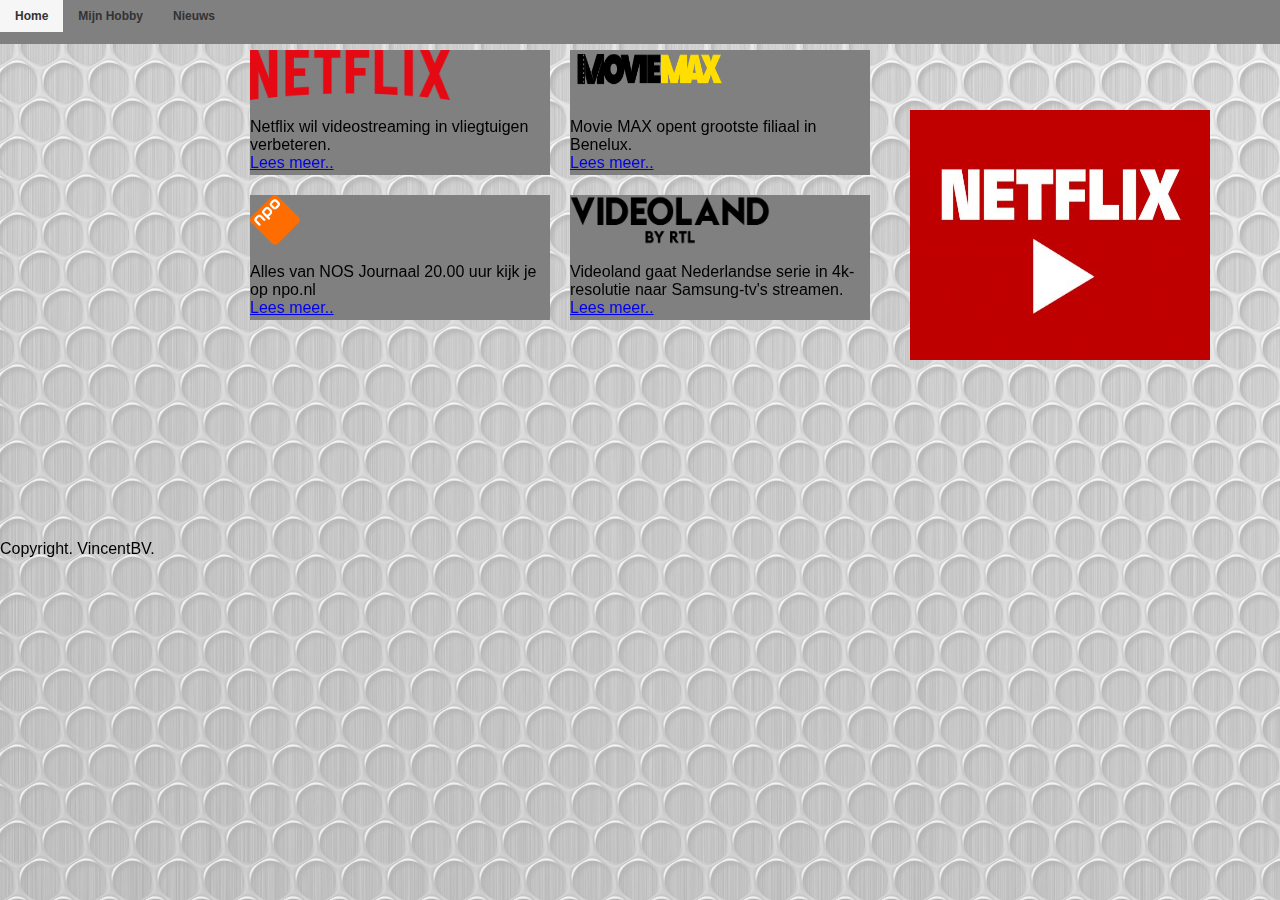
==== index.html @ d43ee0fb "1e Versie" ====
<!DOCTYPE html>
<html lang="nl">
<head>
  <meta name="viewport" content="width=device-width, initial-scale=1.0">
  <meta charset="UTF-8">
	<title>Hobby's</title>
	<link rel="stylesheet" type="text/css" href="CSS/style.css">
</head>
<body>

<header>
  <img src="Images/texture.jpg" alt="Texture" title="Texture1" class="background">
    <nav id="nav-1">
      <ul>
          <li class="menu-1"><a href="index.html">Home</a></li>
          <li><a href="#">Mijn Hobby</a>
      <ul>
          <li><a href="moviemax.html">Moviemax</a></li>
          <li><a href="netflix.html">Netflix</a></li>
          <li><a href="videoland.html">Videoland</a></li>
          <li><a href="npo.html">NPO Gemist</a>
      <ul>
          <li><a href="tv.html"></a>
          </li>
      </ul></ul>
      </li>
          <li><a href="nieuws.html">Nieuws</a></li>
      </ul>
    </nav>
</header>


<main class="container" >

  <div>

      <div class="flex-item1"> <img src="Images/netflix.jpg" alt="netflix" title="Netflix" id="netflix" ><br>Netflix wil videostreaming in vliegtuigen verbeteren.<a href="netflix.html">Lees meer..</a></div>
      <div class="flex-item1"> <img src="Images/npo.jpg" alt="npo" title="npo" id="npo"><br>Alles van NOS Journaal 20.00 uur kijk je op npo.nl <a href="npo.html">Lees meer..</a></div>
  
  </div>


  <div >

    <div class="flex-item2"> 
        <img src="Images/moviemax.jpg" alt="moviemax" title="moviemax" id="moviemax"><br> Movie MAX opent grootste filiaal in Benelux.
        <a href="moviemax.html">Lees meer..</a>
    </div>
      
    <div class="flex-item2"> 
      <img src="Images/videoland.jpg" alt="videoland" title="Videoland" id="videoland"><br>Videoland gaat Nederlandse serie in 4k-resolutie naar Samsung-tv's streamen.<a href="videoland.html">Lees meer..</a>
    </div>
  
  </div>

 <aside>
    <a href="https://www.netflix.com/"><img src="Images/netflix2.jpg" alt="netflix2" title="netflix" id="netflix2" class="container"></a>
 </aside>


</main>

<footer>
  
  <p>
    Copyright. VincentBV.
  </p>
</footer>


</body>
</html>
---- CSS/style.css ----
*{
	margin: 0;
	padding: 0;
	font-family: sans-serif;
}


.background{
	position: fixed;
	z-index: -100;
	opacity: 0.3;

}

.box{
	padding-top: 40px;
}


#nav-1
{
	position: fixed;
	top: 0;
	left: 0;
	width: 100%;
	height: 44px;
	background-color: grey;
	z-index: 500;
}

.menu-1{

	background-color: grey;
	
	
}

#nav-1 ul{
	list-style: none;
	position: relative;
	float: left;
	margin: 0;
	padding: 0;
}

#nav-1 ul a{
	display: block;
	color: #333;
	text-decoration: none;
	font-weight: 700;
	font-size: 12px;
	line-height: 32px;
	padding: 0 15px;
	font-family: Arial;
}

#nav-1 ul li{
	position: relative;
	float: left;
	margin: 0;
	padding: 0;
}


#nav-1 ul li:hover{
	background: #f6f6f6;
}

#nav-1 ul ul{
	display: none;
	position: absolute;
	top: 100%;
	left: 0;
	background: #fff;
	padding: 0;
}

#nav-1 ul ul li{
	float: none;
	width: 200px;
}

#nav-1 ul ul a{
	line-height: 120%;
	padding: 10px 15px;
}

#nav-1 ul li:hover > ul{
	display: block;
}

.middel{
	padding-top: 50px;
	margin-right: 300px;
	margin-left: 300px;
	z-index: 50;
	position: relative;

}

.container {
    display: flex;
    flex-direction: row;
    width: 100%;
    max-width: 800px;
    height: 500px;
    z-index: 3;
    margin: 0 auto;
    padding-top: 40px;

}

div{

	display: flex;
	flex-direction: column;
}

.flex-item1{
	background-color: grey;
    width: 300px;
    height: 125px;
    margin: 10px;

 }

.flex-item2{
	background-color: grey;
    width: 300px;
    height: 125px;
    margin: 10px;
}

.flex-item3{
	background-color: grey;
    width: 300px;
    height: 125px;
    margin: 10px;
}

.flex-item4{
	background-color: grey;
    width: 300px;
    height: 125px;
    margin: 10px;
}


#netflix {
	width: 200px; 
	height: 50px;
}

#netflix2{
	width: 300px;
    height: 250px;
    margin: 30px;
    

 }

#npo{
	width: 50px;
	height: 50px;
	

}

#moviemax{
	width:160px;
    height:50px;
}

#videoland{
	width: 200px;
    height: 50px;
}


@media screen and (max-width: 480px){
	  main.container{
			flex-direction: row;
			}
	 div{
	 	display: flex;
	 	flex-direction: column;
	 }


}

@media (min-width: 768px){

	 div{
	 	display: flex;
	 	flex-direction: column;
	 }

}




.flex-item1:nth-of-type(1){
	order: 1;
}

.flex-item1:nth-of-type(2){
	order: 2;
}

.flex-item2:nth-of-type(1){
	order: 1;
}

.flex-item2:nth-of-type(2){
	order: 2;
}
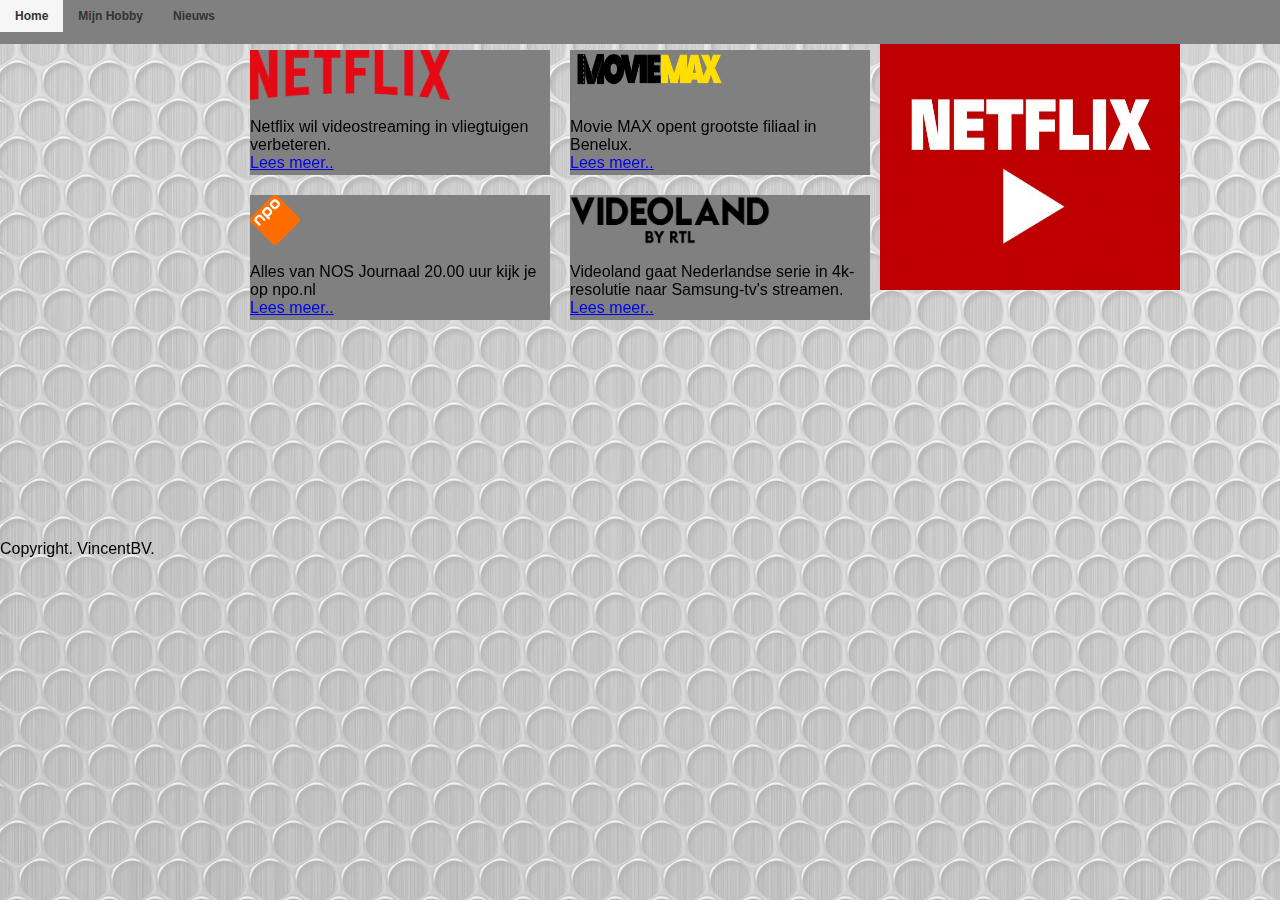
==== commit 795cc985: "Lay-out Final" ====
--- a/index.html
+++ b/index.html
@@ -33,15 +33,19 @@
 <main class="container" >
 
   <div>
-
-      <div class="flex-item1"> <img src="Images/netflix.jpg" alt="netflix" title="Netflix" id="netflix" ><br>Netflix wil videostreaming in vliegtuigen verbeteren.<a href="netflix.html">Lees meer..</a></div>
-      <div class="flex-item1"> <img src="Images/npo.jpg" alt="npo" title="npo" id="npo"><br>Alles van NOS Journaal 20.00 uur kijk je op npo.nl <a href="npo.html">Lees meer..</a></div>
+      <div class="flex-item1"> 
+          <img src="Images/netflix.jpg" alt="netflix" title="Netflix" id="netflix" ><br>Netflix wil videostreaming in vliegtuigen verbeteren.
+          <a href="netflix.html">Lees meer..</a>
+      </div>
+     
+      <div class="flex-item1"> 
+        <img src="Images/npo.jpg" alt="npo" title="npo" id="npo"><br>Alles van NOS Journaal 20.00 uur kijk je op npo.nl 
+        <a href="npo.html">Lees meer..</a></div>
   
   </div>
 
 
-  <div >
-
+  <div>
     <div class="flex-item2"> 
         <img src="Images/moviemax.jpg" alt="moviemax" title="moviemax" id="moviemax"><br> Movie MAX opent grootste filiaal in Benelux.
         <a href="moviemax.html">Lees meer..</a>
@@ -54,13 +58,13 @@
   </div>
 
  <aside>
-    <a href="https://www.netflix.com/"><img src="Images/netflix2.jpg" alt="netflix2" title="netflix" id="netflix2" class="container"></a>
+    <a href="https://www.netflix.com/"><img src="Images/netflix2.jpg" alt="netflix2" title="netflix" id="netflix2"></a>
  </aside>
 
 
 </main>
 
-<footer>
+<footer id="footer">
   
   <p>
     Copyright. VincentBV.
--- a/CSS/style.css
+++ b/CSS/style.css
@@ -131,21 +131,6 @@
     margin: 10px;
 }
 
-.flex-item3{
-	background-color: grey;
-    width: 300px;
-    height: 125px;
-    margin: 10px;
-}
-
-.flex-item4{
-	background-color: grey;
-    width: 300px;
-    height: 125px;
-    margin: 10px;
-}
-
-
 #netflix {
 	width: 200px; 
 	height: 50px;
@@ -154,16 +139,11 @@
 #netflix2{
 	width: 300px;
     height: 250px;
-    margin: 30px;
-    
-
  }
 
 #npo{
 	width: 50px;
 	height: 50px;
-	
-
 }
 
 #moviemax{
@@ -177,29 +157,39 @@
 }
 
 
-@media screen and (max-width: 480px){
-	  main.container{
+@media (max-width: 460px){
+	 main.container{
 			flex-direction: row;
+			display: table;
+			margin-left: 20px;
+			margin-right: 20px;
 			}
-	 div{
-	 	display: flex;
-	 	flex-direction: column;
-	 }
-
-
-}
-
-@media (min-width: 768px){
-
-	 div{
-	 	display: flex;
-	 	flex-direction: column;
-	 }
-
-}
-
-
-
+	.middel{
+			margin-left: 20px;
+			margin-right: 20px;
+			}
+	aside{
+			width: 200px;
+			margin-left: 10px;
+			margin-right: 20px;
+		}
+	#foto{
+			width: 200px;
+	}
+	
+
+}
+
+
+
+
+}
+
+#footer {
+    background-color: #F3F3F3;
+    padding-top: 10px;
+    padding-bottom: 0px;
+}
 
 .flex-item1:nth-of-type(1){
 	order: 1;
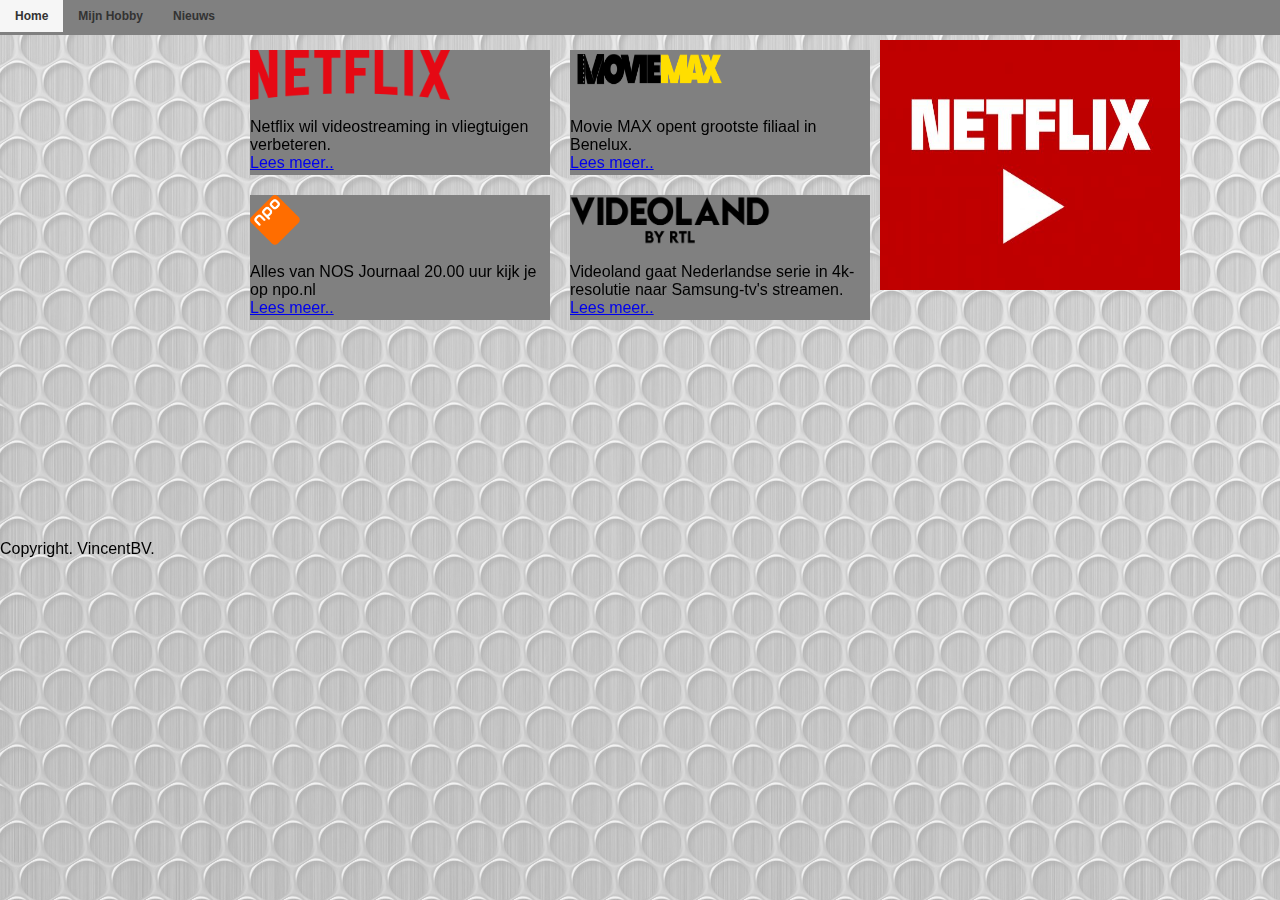
==== commit acdd42db: "Herzien" ====
--- a/index.html
+++ b/index.html
@@ -30,7 +30,7 @@
 </header>
 
 
-<main class="container" >
+<main class="container">
 
   <div>
       <div class="flex-item1"> 
--- a/CSS/style.css
+++ b/CSS/style.css
@@ -16,6 +16,10 @@
 	padding-top: 40px;
 }
 
+
+#tekstkop{
+	padding-top: 50px;
+}
 
 #nav-1
 {
@@ -23,7 +27,7 @@
 	top: 0;
 	left: 0;
 	width: 100%;
-	height: 44px;
+	height: 35px;
 	background-color: grey;
 	z-index: 500;
 }
@@ -54,7 +58,7 @@
 	font-family: Arial;
 }
 
-#nav-1 ul li{
+#nav-1 ul li {
 	position: relative;
 	float: left;
 	margin: 0;
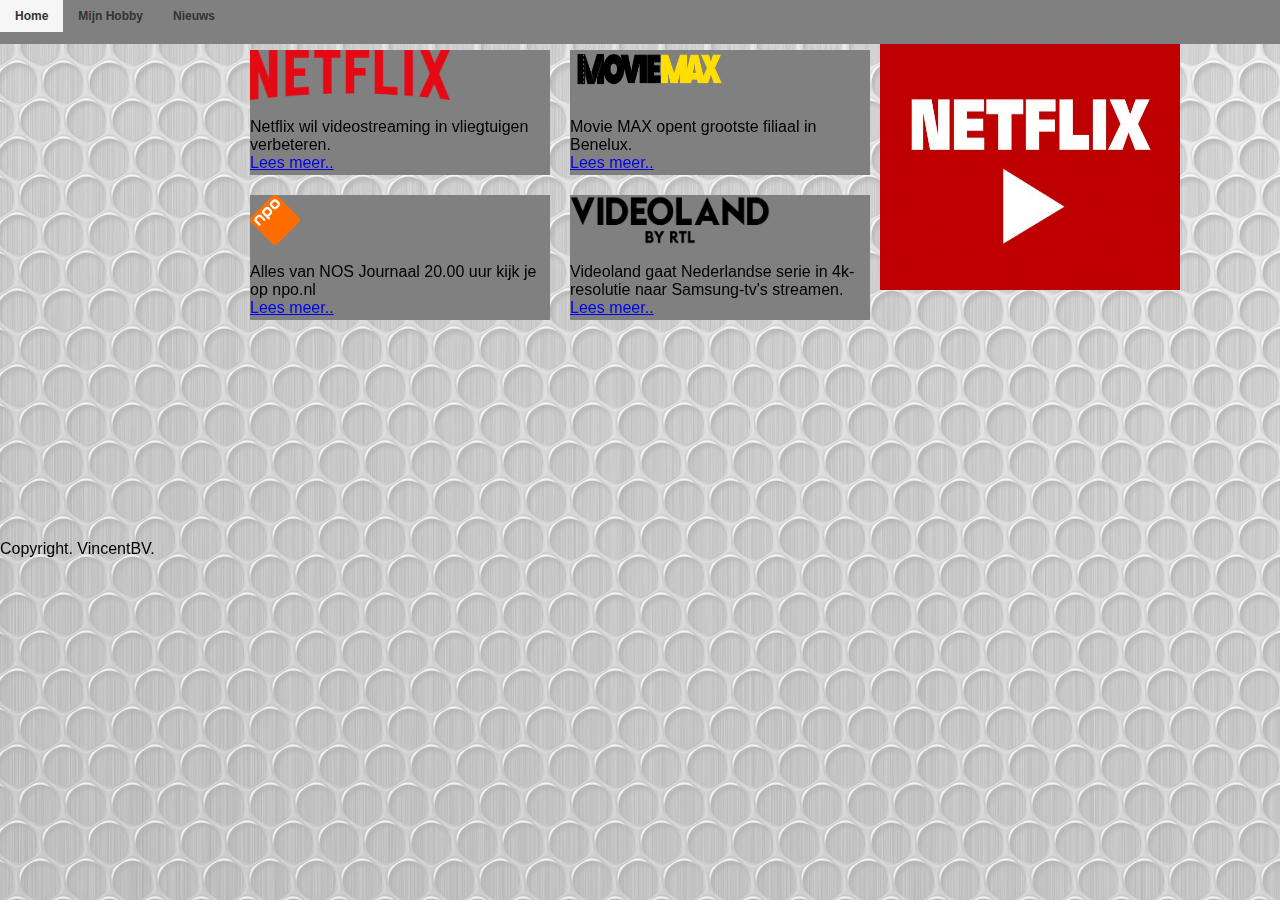
==== commit d38f5af5: "2" ====
--- a/index.html
+++ b/index.html
@@ -30,7 +30,7 @@
 </header>
 
 
-<main class="container">
+<main class="container" >
 
   <div>
       <div class="flex-item1"> 
--- a/CSS/style.css
+++ b/CSS/style.css
@@ -16,10 +16,6 @@
 	padding-top: 40px;
 }
 
-
-#tekstkop{
-	padding-top: 50px;
-}
 
 #nav-1
 {
@@ -27,7 +23,7 @@
 	top: 0;
 	left: 0;
 	width: 100%;
-	height: 35px;
+	height: 44px;
 	background-color: grey;
 	z-index: 500;
 }
@@ -58,7 +54,7 @@
 	font-family: Arial;
 }
 
-#nav-1 ul li {
+#nav-1 ul li{
 	position: relative;
 	float: left;
 	margin: 0;
